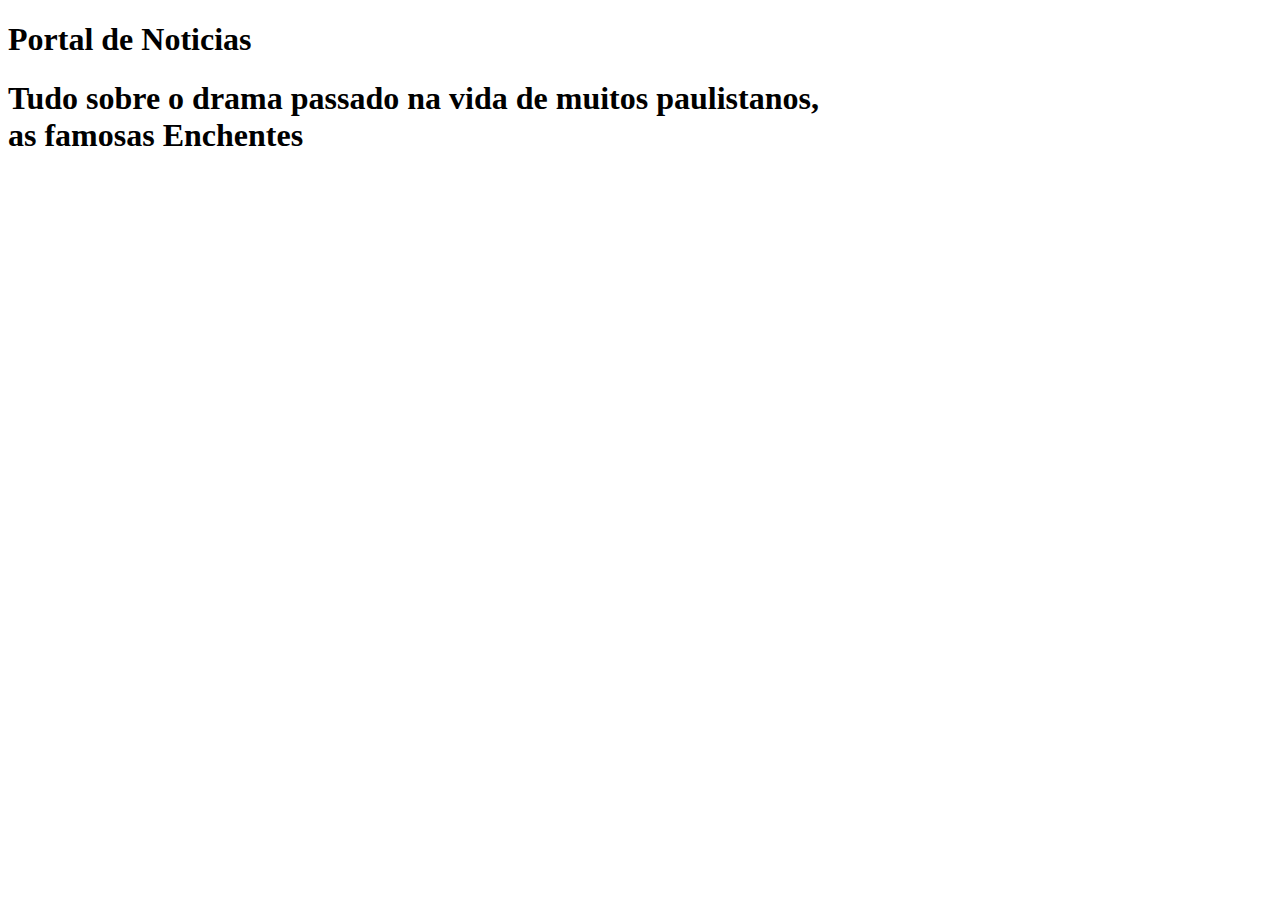
==== index.html @ 10206194 "teste" ====
<!DOCTYPE html PUBLIC "-//W3C//DTD XHTML 1.0 Strict//EN"
    "http://www.w3.org/TR/xhtml1/DTD/xhtml1-strict.dtd">
<html xmlns="http://www.w3.org/1999/xhtml">
<head>
<title>Portal de noticias</title>
<style type="text/css">

</style>
</head>
<body>
    <h1 id="Portal_Nome">Portal de Noticias</h1>
    <h1 id="Titulo">Tudo sobre o drama passado na vida de muitos paulistanos,<br/> as famosas Enchentes</h1>
    <p></p>
</body>
</html>
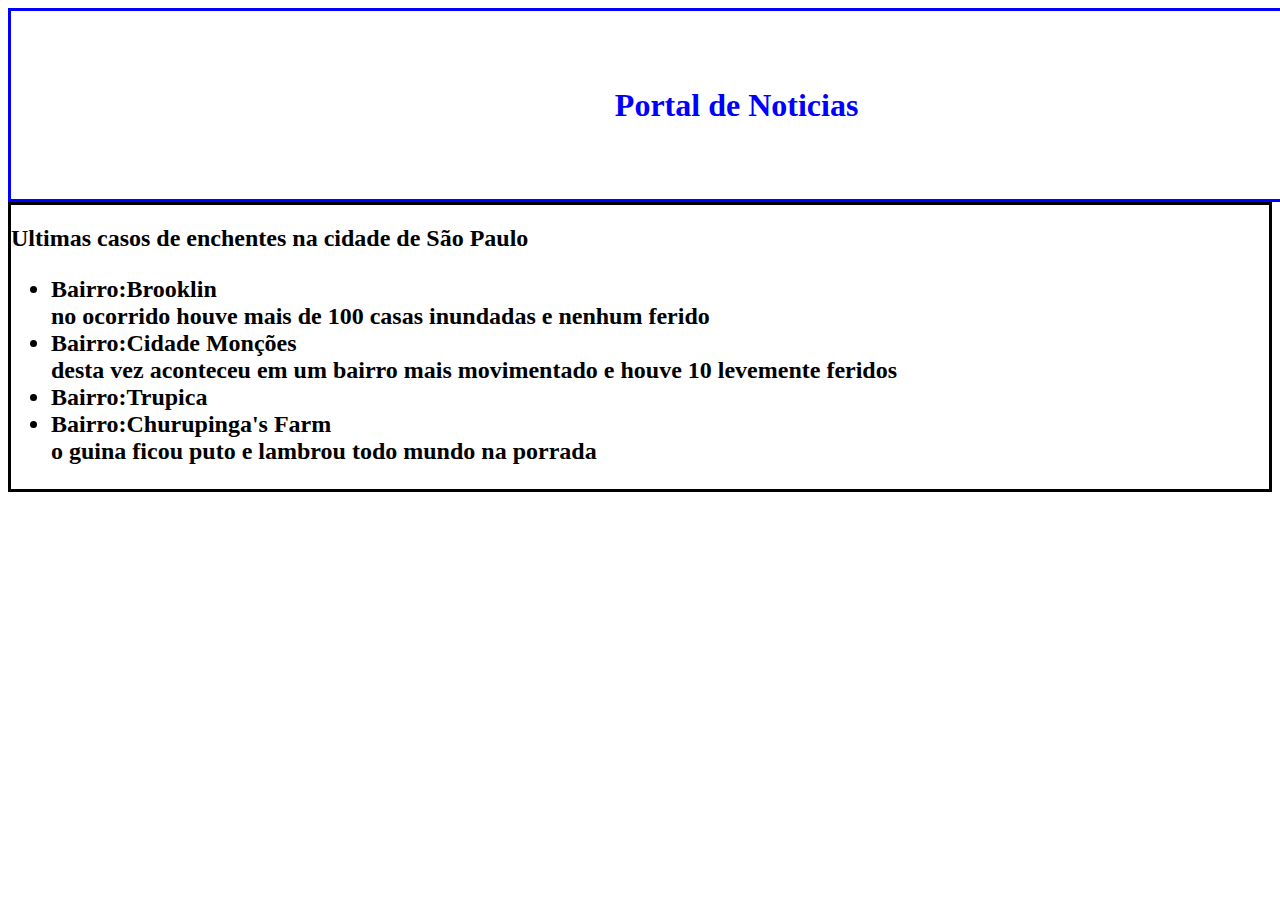
==== commit 4218a383: "certo" ====
--- a/index.html
+++ b/index.html
@@ -3,13 +3,23 @@
 <html xmlns="http://www.w3.org/1999/xhtml">
 <head>
 <title>Portal de noticias</title>
-<style type="text/css">
-
-</style>
+<link href="formatação.css" rel="stylesheet" type="text/css"/>
 </head>
 <body>
-    <h1 id="Portal_Nome">Portal de Noticias</h1>
-    <h1 id="Titulo">Tudo sobre o drama passado na vida de muitos paulistanos,<br/> as famosas Enchentes</h1>
+    <div id="top">
+        <h1 id="Portal_Nome">Portal de Noticias</h1>
+    </div>
+    <div id="esquerda">
+        <div id="menu" class="caixa">
+            <h2 class="titulos">Ultimas casos de enchentes na cidade de São Paulo<h2>
+            <ul>
+                <li>Bairro:Brooklin<br/>no ocorrido houve mais de 100 casas inundadas e nenhum ferido</li>
+                <li>Bairro:Cidade Monções<br/>desta vez aconteceu em um bairro mais movimentado e houve 10 levemente feridos</li>
+                <li>Bairro:Trupica</li>
+                <li>Bairro:Churupinga's Farm<br/>o guina ficou puto e lambrou todo mundo na porrada</li>
+            </ul>    
+        </div>    
+    </div>    
     <p></p>
 </body>
 </html>--- a/formatação.css
+++ b/formatação.css
@@ -0,0 +1,8 @@
+h1{color:blue;
+   border-style:solid;
+   width:1300px;
+   text-align:center;
+   padding:2cm;
+   margin:0;
+}
+#menu{border-style:solid;}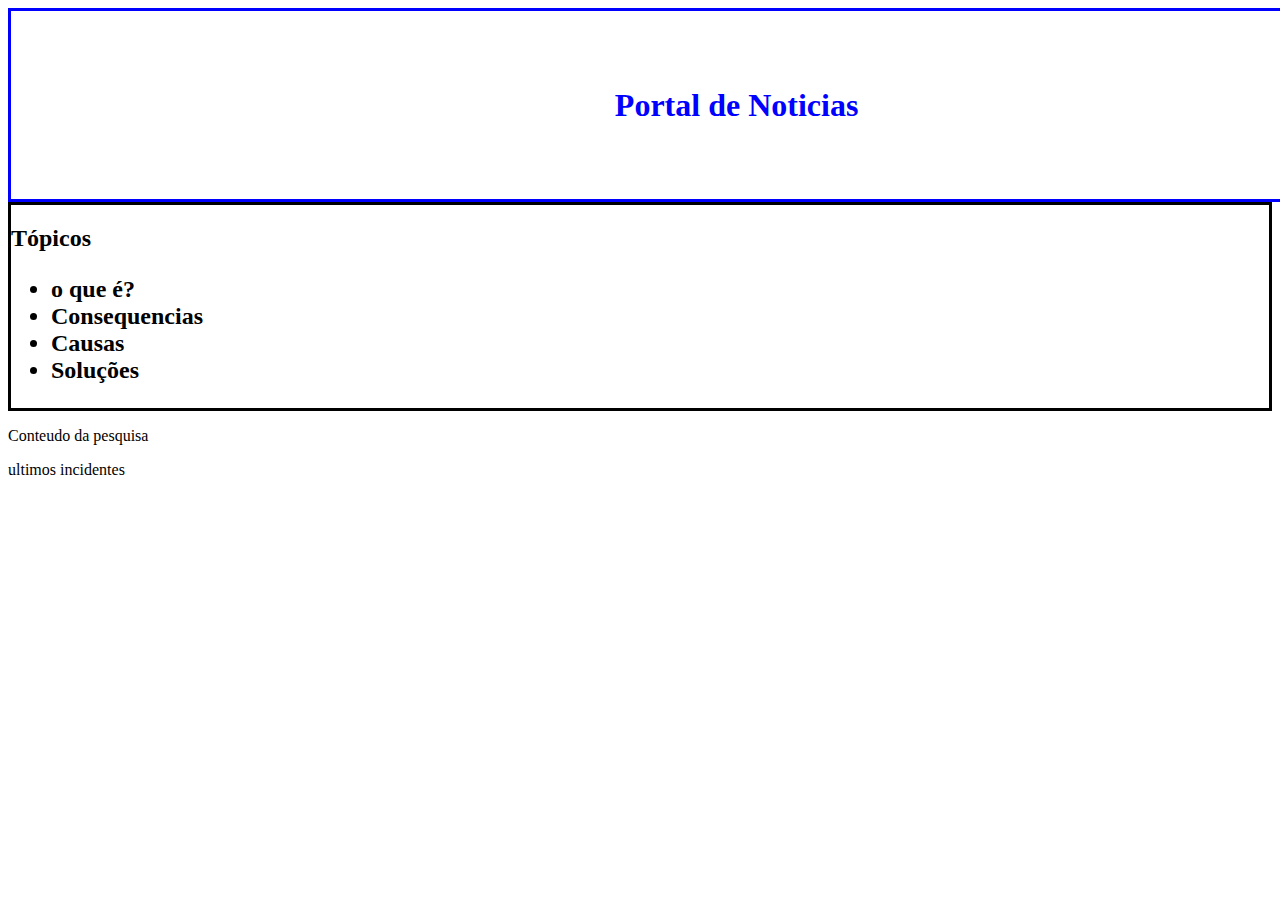
==== commit 26011cbd: "certo" ====
--- a/index.html
+++ b/index.html
@@ -6,20 +6,30 @@
 <link href="formatação.css" rel="stylesheet" type="text/css"/>
 </head>
 <body>
-    <div id="top">
+    <div id="cabeçalho">
         <h1 id="Portal_Nome">Portal de Noticias</h1>
     </div>
     <div id="esquerda">
         <div id="menu" class="caixa">
-            <h2 class="titulos">Ultimas casos de enchentes na cidade de São Paulo<h2>
+            <h2 class="titulos">Tópicos<h2>
             <ul>
-                <li>Bairro:Brooklin<br/>no ocorrido houve mais de 100 casas inundadas e nenhum ferido</li>
-                <li>Bairro:Cidade Monções<br/>desta vez aconteceu em um bairro mais movimentado e houve 10 levemente feridos</li>
-                <li>Bairro:Trupica</li>
-                <li>Bairro:Churupinga's Farm<br/>o guina ficou puto e lambrou todo mundo na porrada</li>
+                <li>o que é?</li>
+                <li>Consequencias</li>
+                <li>Causas</li>
+                <li>Soluções</li>
             </ul>    
         </div>    
-    </div>    
+    </div>  
+    <div id="centro">
+        <div class="caixa">
+            <p>Conteudo da pesquisa</p>
+        </div>
+    </div>
+    <div id="direita">
+        <div class="caixa">
+            <p>ultimos incidentes </p>
+        </div>     
+    </div>  
     <p></p>
 </body>
 </html>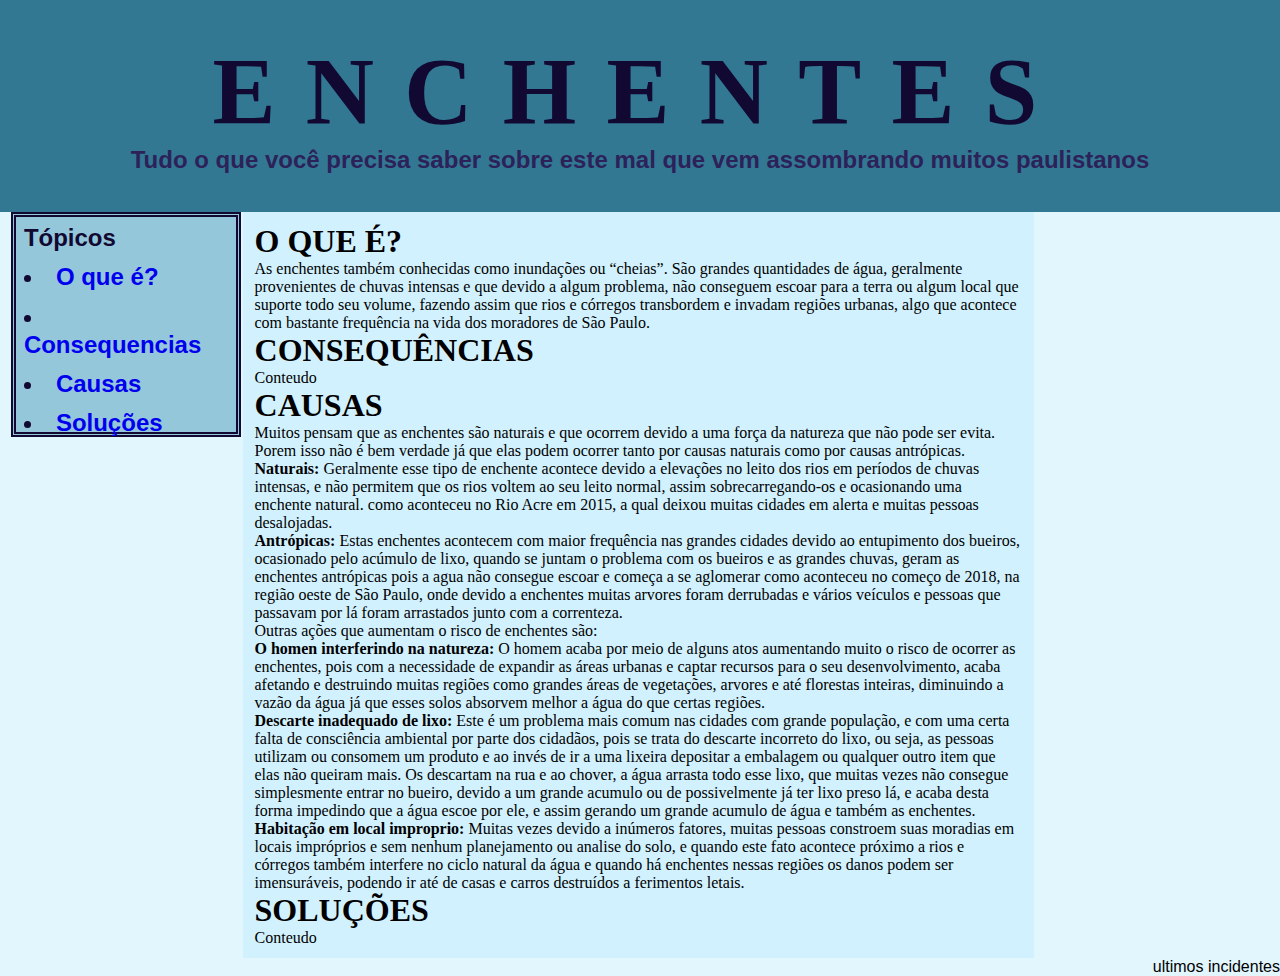
==== commit 5e81f297: "5.0" ====
--- a/index.html
+++ b/index.html
@@ -6,29 +6,53 @@
 <link href="formatação.css" rel="stylesheet" type="text/css"/>
 </head>
 <body>
-    <div id="cabeçalho">
-        <h1 id="Portal_Nome">Portal de Noticias</h1>
+<!--Cabeçalho-->
+    <div id="cabecalho">
+        <h1>ENCHENTES</h1>
+        <h2>Tudo o que você precisa saber sobre este mal que vem assombrando muitos paulistanos</h2>
     </div>
+<!--Esquerda-->
     <div id="esquerda">
-        <div id="menu" class="caixa">
-            <h2 class="titulos">Tópicos<h2>
+        <div id="menu">
+            <h2>Tópicos<h2>
             <ul>
-                <li>o que é?</li>
-                <li>Consequencias</li>
-                <li>Causas</li>
-                <li>Soluções</li>
-            </ul>    
-        </div>    
-    </div>  
+                <li><a href="#">O que é?</a></li>
+                <li><a href="#">Consequencias</a></li>
+                <li><a href="#">Causas</a></li>
+                <li><a href="#">Soluções</a></li>
+            </ul>       
+        </div> 
+    </div> 
+<!--Centro--> 
     <div id="centro">
-        <div class="caixa">
-            <p>Conteudo da pesquisa</p>
-        </div>
+        <h1>O QUE É?</h1>
+            <p>As enchentes também conhecidas como inundações ou “cheias”. São grandes quantidades de água, geralmente provenientes de chuvas intensas e que devido a algum problema, não conseguem escoar para a terra ou algum local que suporte todo seu volume, fazendo assim que rios e córregos transbordem e invadam regiões urbanas, algo que acontece com bastante frequência na vida dos moradores de São Paulo.</p>
+        <h1>CONSEQUÊNCIAS</h1>
+            <p>Conteudo</p>
+        <h1>CAUSAS</h1>
+            <p>Muitos pensam que as enchentes são naturais e que ocorrem devido a uma força da natureza que não pode ser evita. Porem isso não é bem verdade já que elas podem ocorrer tanto por causas naturais como por causas antrópicas.<br/></p>
+
+            <p><b>Naturais:</b> Geralmente esse tipo de enchente acontece devido a elevações no leito dos rios em períodos de chuvas intensas, e não permitem que os rios voltem ao seu leito normal, assim sobrecarregando-os e ocasionando uma enchente natural. como aconteceu no Rio Acre em 2015, a qual deixou muitas cidades em alerta e muitas pessoas desalojadas.<br/>
+            </p>
+
+            <p><b>Antrópicas:</b> Estas enchentes acontecem com maior frequência nas grandes cidades devido ao entupimento dos bueiros, ocasionado pelo acúmulo de lixo, quando se juntam o problema com os bueiros e as grandes chuvas, geram as enchentes antrópicas pois a agua não consegue escoar e começa a se aglomerar como aconteceu no começo de 2018, na região oeste de São Paulo, onde devido a enchentes muitas arvores foram derrubadas e vários veículos e pessoas que passavam por lá foram arrastados junto com a correnteza.<br/></p>
+            
+            <p>Outras ações que aumentam o risco de enchentes são:<br/></p>
+            
+            <p><b>O homen interferindo na natureza:</b> O homem acaba por meio de alguns atos aumentando muito o risco de ocorrer as enchentes, pois com a necessidade de expandir as áreas urbanas e captar recursos para o seu desenvolvimento, acaba afetando e destruindo muitas regiões como grandes áreas de vegetações, arvores e até florestas inteiras, diminuindo a vazão da água já que esses solos absorvem melhor a água do que certas regiões.<br/>
+            </p>
+
+            <p><b>Descarte inadequado de lixo:</b> Este é um problema mais comum nas cidades com grande população, e com uma certa falta de consciência ambiental por parte dos cidadãos, pois se trata do descarte incorreto do lixo, ou seja, as pessoas utilizam ou consomem um produto e ao invés de ir a uma lixeira depositar a embalagem ou qualquer outro item que elas não queiram mais. Os descartam na rua e ao chover, a água arrasta todo esse lixo, que muitas vezes não consegue simplesmente entrar no bueiro, devido a um grande acumulo ou de possivelmente já ter lixo preso lá, e acaba desta forma impedindo que a água escoe por ele, e assim gerando um grande acumulo de água e também as enchentes. 
+            </p>
+
+            <p><b>Habitação em local improprio:</b> Muitas vezes devido a inúmeros fatores, muitas pessoas constroem suas moradias em locais impróprios e sem nenhum planejamento ou analise do solo, e quando este fato acontece próximo a rios e córregos também interfere no ciclo natural da água e quando há enchentes nessas regiões os danos podem ser imensuráveis, podendo ir até de casas e carros destruídos a ferimentos letais.<br/>
+            </p>
+        <h1>SOLUÇÕES</h1>
+            <p>Conteudo</p>    
     </div>
+<!--Direita-->
     <div id="direita">
-        <div class="caixa">
-            <p>ultimos incidentes </p>
-        </div>     
+            <p>ultimos incidentes </p>    
     </div>  
     <p></p>
 </body>
--- a/formatação.css
+++ b/formatação.css
@@ -1,8 +1,62 @@
-h1{color:blue;
-   border-style:solid;
-   width:1300px;
-   text-align:center;
-   padding:2cm;
-   margin:0;
+* {
+	margin: 0;
+	padding: 0;
 }
-#menu{border-style:solid;}+body{
+	background-color: #E2F6FE;
+	font-family: Arial;
+}
+a{text-decoration: none;}
+
+/*=============Cabeçalho=============*/
+#cabecalho{
+	text-align:center;
+	background-color:#327893;
+}
+#cabecalho h1{
+	letter-spacing: 0.8cm;
+	font-family: Impact;
+	font-size: 2.5cm;
+	padding-top:1cm;
+	color:#110932;
+}
+#cabecalho h2{
+	padding-bottom:1cm;
+	color:#2C2259;
+}
+
+/*=============Esquerda=============*/
+#esquerda{
+	float:left;
+	width:16%;
+	height:200px;
+	margin:0 0 0 0.3cm;
+	color:#110932;
+	padding:0.2cm;
+	background-color:#95C7DB;
+	border-style:double;
+	border-color: #110932;
+	border-width: 5px;
+	list-style-position: inside;
+}  
+#menu li{
+	padding-top: 0.3cm;
+}
+
+/*=============Centro=============*/
+#centro {
+	font-family:Roboto Slab;
+	width:60%;
+	margin:0 0 0 19%;
+	background-color:#D2F1FE;
+
+	padding: 0.3cm;    
+}
+#centro h1{}
+
+/*=============Direita=============*/
+#direita{
+	float:right;
+	background-color:
+}
+
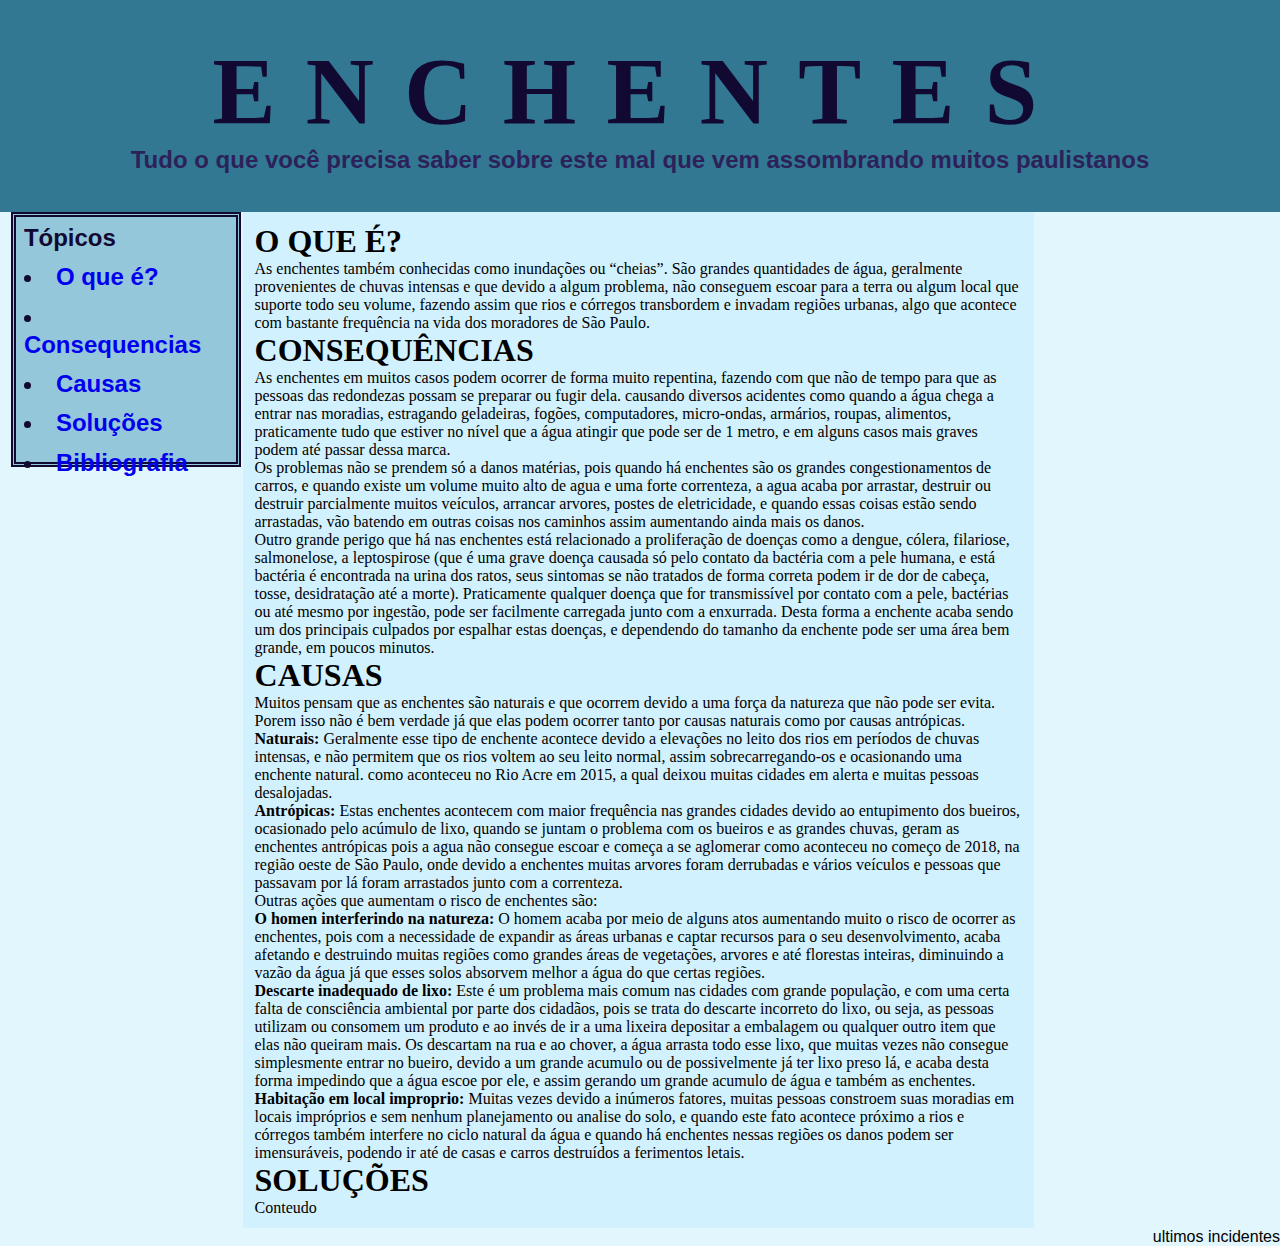
==== commit 59f5ef65: "alo" ====
--- a/index.html
+++ b/index.html
@@ -18,8 +18,9 @@
             <ul>
                 <li><a href="#">O que é?</a></li>
                 <li><a href="#">Consequencias</a></li>
-                <li><a href="#">Causas</a></li>
+                <li><a href="#causas">Causas</a></li>
                 <li><a href="#">Soluções</a></li>
+                <li><a href="#">Bibliografia</a></li>
             </ul>       
         </div> 
     </div> 
@@ -28,24 +29,29 @@
         <h1>O QUE É?</h1>
             <p>As enchentes também conhecidas como inundações ou “cheias”. São grandes quantidades de água, geralmente provenientes de chuvas intensas e que devido a algum problema, não conseguem escoar para a terra ou algum local que suporte todo seu volume, fazendo assim que rios e córregos transbordem e invadam regiões urbanas, algo que acontece com bastante frequência na vida dos moradores de São Paulo.</p>
         <h1>CONSEQUÊNCIAS</h1>
-            <p>Conteudo</p>
-        <h1>CAUSAS</h1>
-            <p>Muitos pensam que as enchentes são naturais e que ocorrem devido a uma força da natureza que não pode ser evita. Porem isso não é bem verdade já que elas podem ocorrer tanto por causas naturais como por causas antrópicas.<br/></p>
+            <p>As enchentes em muitos casos podem ocorrer de forma muito repentina, fazendo com que não de tempo para que as pessoas das redondezas possam se preparar ou fugir dela. causando diversos acidentes como quando a água chega a entrar nas moradias, estragando geladeiras, fogões, computadores, micro-ondas, armários, roupas, alimentos, praticamente tudo que estiver no nível que a água atingir que pode ser de 1 metro, e em alguns casos mais graves podem até passar dessa marca.
+            </p>
+            <p>Os problemas não se prendem só a danos matérias, pois quando há enchentes são os grandes congestionamentos de carros, e quando existe um volume muito alto de agua e uma forte correnteza, a agua acaba por arrastar, destruir ou destruir parcialmente muitos veículos, arrancar arvores, postes de eletricidade, e quando essas coisas estão sendo arrastadas, vão batendo em outras coisas nos caminhos assim aumentando ainda mais os danos.
+            </p> 
+            <p>Outro grande perigo que há nas enchentes está relacionado a proliferação de doenças como a dengue, cólera, filariose, salmonelose, a leptospirose (que é uma grave doença causada só pelo contato da bactéria com a pele humana, e está bactéria é encontrada na urina dos ratos, seus sintomas se não tratados de forma correta podem ir de dor de cabeça, tosse, desidratação até a morte). Praticamente qualquer doença que for transmissível por contato com a pele, bactérias ou até mesmo por ingestão, pode ser facilmente carregada junto com a enxurrada. Desta forma a enchente acaba sendo um dos principais culpados por espalhar estas doenças, e dependendo do tamanho da enchente pode ser uma área bem grande, em poucos minutos.  
+            </p>
+        <h1 id="causas">CAUSAS</h1>
+            <p>Muitos pensam que as enchentes são naturais e que ocorrem devido a uma força da natureza que não pode ser evita. Porem isso não é bem verdade já que elas podem ocorrer tanto por causas naturais como por causas antrópicas.</p>
 
-            <p><b>Naturais:</b> Geralmente esse tipo de enchente acontece devido a elevações no leito dos rios em períodos de chuvas intensas, e não permitem que os rios voltem ao seu leito normal, assim sobrecarregando-os e ocasionando uma enchente natural. como aconteceu no Rio Acre em 2015, a qual deixou muitas cidades em alerta e muitas pessoas desalojadas.<br/>
+            <p><b>Naturais:</b> Geralmente esse tipo de enchente acontece devido a elevações no leito dos rios em períodos de chuvas intensas, e não permitem que os rios voltem ao seu leito normal, assim sobrecarregando-os e ocasionando uma enchente natural. como aconteceu no Rio Acre em 2015, a qual deixou muitas cidades em alerta e muitas pessoas desalojadas.
             </p>
 
-            <p><b>Antrópicas:</b> Estas enchentes acontecem com maior frequência nas grandes cidades devido ao entupimento dos bueiros, ocasionado pelo acúmulo de lixo, quando se juntam o problema com os bueiros e as grandes chuvas, geram as enchentes antrópicas pois a agua não consegue escoar e começa a se aglomerar como aconteceu no começo de 2018, na região oeste de São Paulo, onde devido a enchentes muitas arvores foram derrubadas e vários veículos e pessoas que passavam por lá foram arrastados junto com a correnteza.<br/></p>
+            <p><b>Antrópicas:</b> Estas enchentes acontecem com maior frequência nas grandes cidades devido ao entupimento dos bueiros, ocasionado pelo acúmulo de lixo, quando se juntam o problema com os bueiros e as grandes chuvas, geram as enchentes antrópicas pois a agua não consegue escoar e começa a se aglomerar como aconteceu no começo de 2018, na região oeste de São Paulo, onde devido a enchentes muitas arvores foram derrubadas e vários veículos e pessoas que passavam por lá foram arrastados junto com a correnteza.</p>
             
-            <p>Outras ações que aumentam o risco de enchentes são:<br/></p>
+            <p>Outras ações que aumentam o risco de enchentes são:</p>
             
-            <p><b>O homen interferindo na natureza:</b> O homem acaba por meio de alguns atos aumentando muito o risco de ocorrer as enchentes, pois com a necessidade de expandir as áreas urbanas e captar recursos para o seu desenvolvimento, acaba afetando e destruindo muitas regiões como grandes áreas de vegetações, arvores e até florestas inteiras, diminuindo a vazão da água já que esses solos absorvem melhor a água do que certas regiões.<br/>
+            <p><b>O homen interferindo na natureza:</b> O homem acaba por meio de alguns atos aumentando muito o risco de ocorrer as enchentes, pois com a necessidade de expandir as áreas urbanas e captar recursos para o seu desenvolvimento, acaba afetando e destruindo muitas regiões como grandes áreas de vegetações, arvores e até florestas inteiras, diminuindo a vazão da água já que esses solos absorvem melhor a água do que certas regiões.
             </p>
 
             <p><b>Descarte inadequado de lixo:</b> Este é um problema mais comum nas cidades com grande população, e com uma certa falta de consciência ambiental por parte dos cidadãos, pois se trata do descarte incorreto do lixo, ou seja, as pessoas utilizam ou consomem um produto e ao invés de ir a uma lixeira depositar a embalagem ou qualquer outro item que elas não queiram mais. Os descartam na rua e ao chover, a água arrasta todo esse lixo, que muitas vezes não consegue simplesmente entrar no bueiro, devido a um grande acumulo ou de possivelmente já ter lixo preso lá, e acaba desta forma impedindo que a água escoe por ele, e assim gerando um grande acumulo de água e também as enchentes. 
             </p>
 
-            <p><b>Habitação em local improprio:</b> Muitas vezes devido a inúmeros fatores, muitas pessoas constroem suas moradias em locais impróprios e sem nenhum planejamento ou analise do solo, e quando este fato acontece próximo a rios e córregos também interfere no ciclo natural da água e quando há enchentes nessas regiões os danos podem ser imensuráveis, podendo ir até de casas e carros destruídos a ferimentos letais.<br/>
+            <p><b>Habitação em local improprio:</b> Muitas vezes devido a inúmeros fatores, muitas pessoas constroem suas moradias em locais impróprios e sem nenhum planejamento ou analise do solo, e quando este fato acontece próximo a rios e córregos também interfere no ciclo natural da água e quando há enchentes nessas regiões os danos podem ser imensuráveis, podendo ir até de casas e carros destruídos a ferimentos letais.
             </p>
         <h1>SOLUÇÕES</h1>
             <p>Conteudo</p>    
--- a/formatação.css
+++ b/formatação.css
@@ -7,6 +7,7 @@
 	font-family: Arial;
 }
 a{text-decoration: none;}
+a:visited{}
 
 /*=============Cabeçalho=============*/
 #cabecalho{
@@ -29,7 +30,7 @@
 #esquerda{
 	float:left;
 	width:16%;
-	height:200px;
+	height:230px;
 	margin:0 0 0 0.3cm;
 	color:#110932;
 	padding:0.2cm;
@@ -38,6 +39,7 @@
 	border-color: #110932;
 	border-width: 5px;
 	list-style-position: inside;
+	background-attachment: scroll;
 }  
 #menu li{
 	padding-top: 0.3cm;
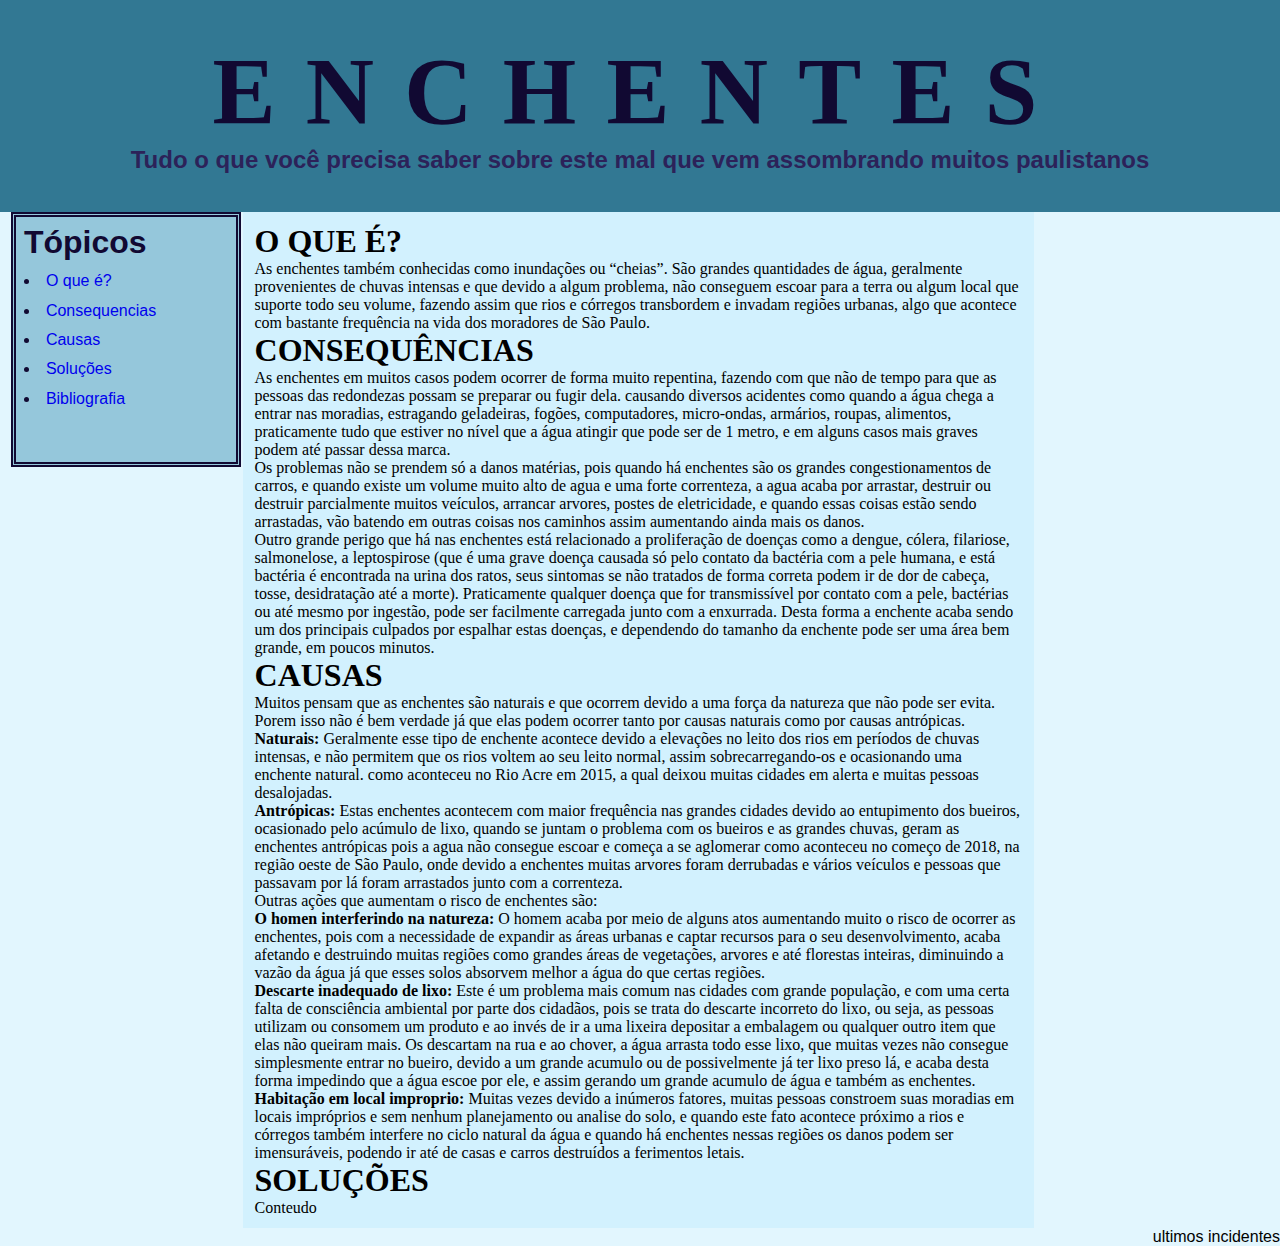
==== commit 42ae3b92: "1" ====
--- a/index.html
+++ b/index.html
@@ -2,8 +2,8 @@
     "http://www.w3.org/TR/xhtml1/DTD/xhtml1-strict.dtd">
 <html xmlns="http://www.w3.org/1999/xhtml">
 <head>
-<title>Portal de noticias</title>
-<link href="formatação.css" rel="stylesheet" type="text/css"/>
+<title>Enchentes em São Paulo</title>
+<link href="formatação_principal.css" rel="stylesheet" type="text/css"/>
 </head>
 <body>
 <!--Cabeçalho-->
@@ -14,21 +14,21 @@
 <!--Esquerda-->
     <div id="esquerda">
         <div id="menu">
-            <h2>Tópicos<h2>
+            <h1>Tópicos</h1>
             <ul>
-                <li><a href="#">O que é?</a></li>
-                <li><a href="#">Consequencias</a></li>
+                <li><a href="#definicao">O que é?</a></li>
+                <li><a href="#consequencias">Consequencias</a></li>
                 <li><a href="#causas">Causas</a></li>
-                <li><a href="#">Soluções</a></li>
-                <li><a href="#">Bibliografia</a></li>
+                <li><a href="#solucao">Soluções</a></li>
+                <li><a href="bibliografia.html">Bibliografia</a></li>
             </ul>       
         </div> 
     </div> 
 <!--Centro--> 
     <div id="centro">
-        <h1>O QUE É?</h1>
+        <h1 id="definicao">O QUE É?</h1>
             <p>As enchentes também conhecidas como inundações ou “cheias”. São grandes quantidades de água, geralmente provenientes de chuvas intensas e que devido a algum problema, não conseguem escoar para a terra ou algum local que suporte todo seu volume, fazendo assim que rios e córregos transbordem e invadam regiões urbanas, algo que acontece com bastante frequência na vida dos moradores de São Paulo.</p>
-        <h1>CONSEQUÊNCIAS</h1>
+        <h1 id="consequencias">CONSEQUÊNCIAS</h1>
             <p>As enchentes em muitos casos podem ocorrer de forma muito repentina, fazendo com que não de tempo para que as pessoas das redondezas possam se preparar ou fugir dela. causando diversos acidentes como quando a água chega a entrar nas moradias, estragando geladeiras, fogões, computadores, micro-ondas, armários, roupas, alimentos, praticamente tudo que estiver no nível que a água atingir que pode ser de 1 metro, e em alguns casos mais graves podem até passar dessa marca.
             </p>
             <p>Os problemas não se prendem só a danos matérias, pois quando há enchentes são os grandes congestionamentos de carros, e quando existe um volume muito alto de agua e uma forte correnteza, a agua acaba por arrastar, destruir ou destruir parcialmente muitos veículos, arrancar arvores, postes de eletricidade, e quando essas coisas estão sendo arrastadas, vão batendo em outras coisas nos caminhos assim aumentando ainda mais os danos.
@@ -53,7 +53,7 @@
 
             <p><b>Habitação em local improprio:</b> Muitas vezes devido a inúmeros fatores, muitas pessoas constroem suas moradias em locais impróprios e sem nenhum planejamento ou analise do solo, e quando este fato acontece próximo a rios e córregos também interfere no ciclo natural da água e quando há enchentes nessas regiões os danos podem ser imensuráveis, podendo ir até de casas e carros destruídos a ferimentos letais.
             </p>
-        <h1>SOLUÇÕES</h1>
+        <h1 id="solucao">SOLUÇÕES</h1>
             <p>Conteudo</p>    
     </div>
 <!--Direita-->
--- a/formatação_principal.css
+++ b/formatação_principal.css
@@ -0,0 +1,63 @@
+* {
+	margin: 0;
+	padding: 0;
+}
+body{
+	background-color: #E2F6FE;
+	font-family: Arial;
+}
+a{text-decoration: none;}
+a:visited{}
+
+/*=============Cabeçalho=============*/
+#cabecalho{
+	text-align:center;
+	background-color:#327893;
+}
+#cabecalho h1{
+	letter-spacing: 0.8cm;
+	font-family: Impact;
+	font-size: 2.5cm;
+	padding-top:1cm;
+	color:#110932;
+}
+#cabecalho h2{
+	padding-bottom:1cm;
+	color:#2C2259;
+}
+
+/*=============Esquerda=============*/
+#esquerda{
+	float:left;
+	width:16%;
+	height:230px;
+	margin:0 0 0 0.3cm;
+	color:#110932;
+	padding:0.2cm;
+	background-color:#95C7DB;
+	border-style:double;
+	border-color: #110932;
+	border-width: 5px;
+	list-style-position: inside;
+}  
+#menu li{
+	padding-top: 0.3cm;
+}
+
+/*=============Centro=============*/
+#centro {
+	font-family:Roboto Slab;
+	width:60%;
+	margin:0 0 0 19%;
+	background-color:#D2F1FE;
+
+	padding: 0.3cm;    
+}
+#centro h1{}
+
+/*=============Direita=============*/
+#direita{
+	float:right;
+	background-color:
+}
+
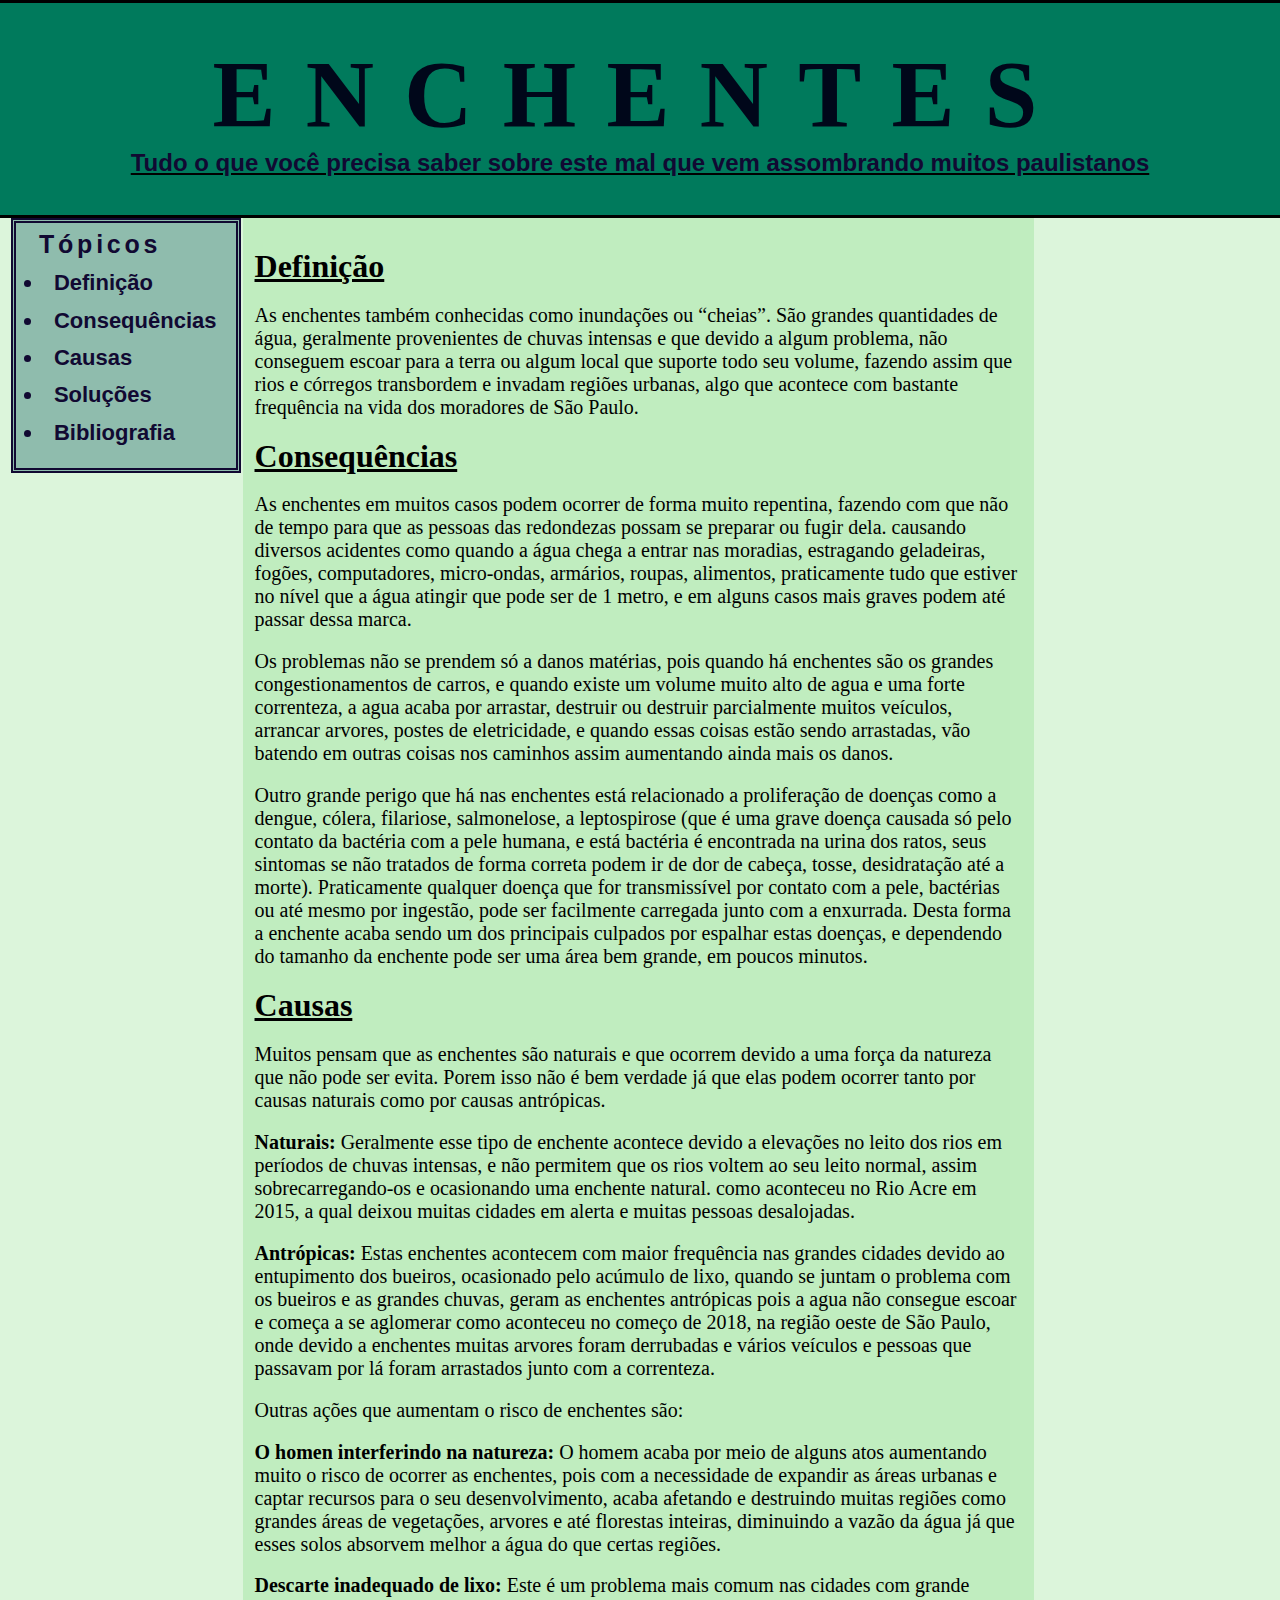
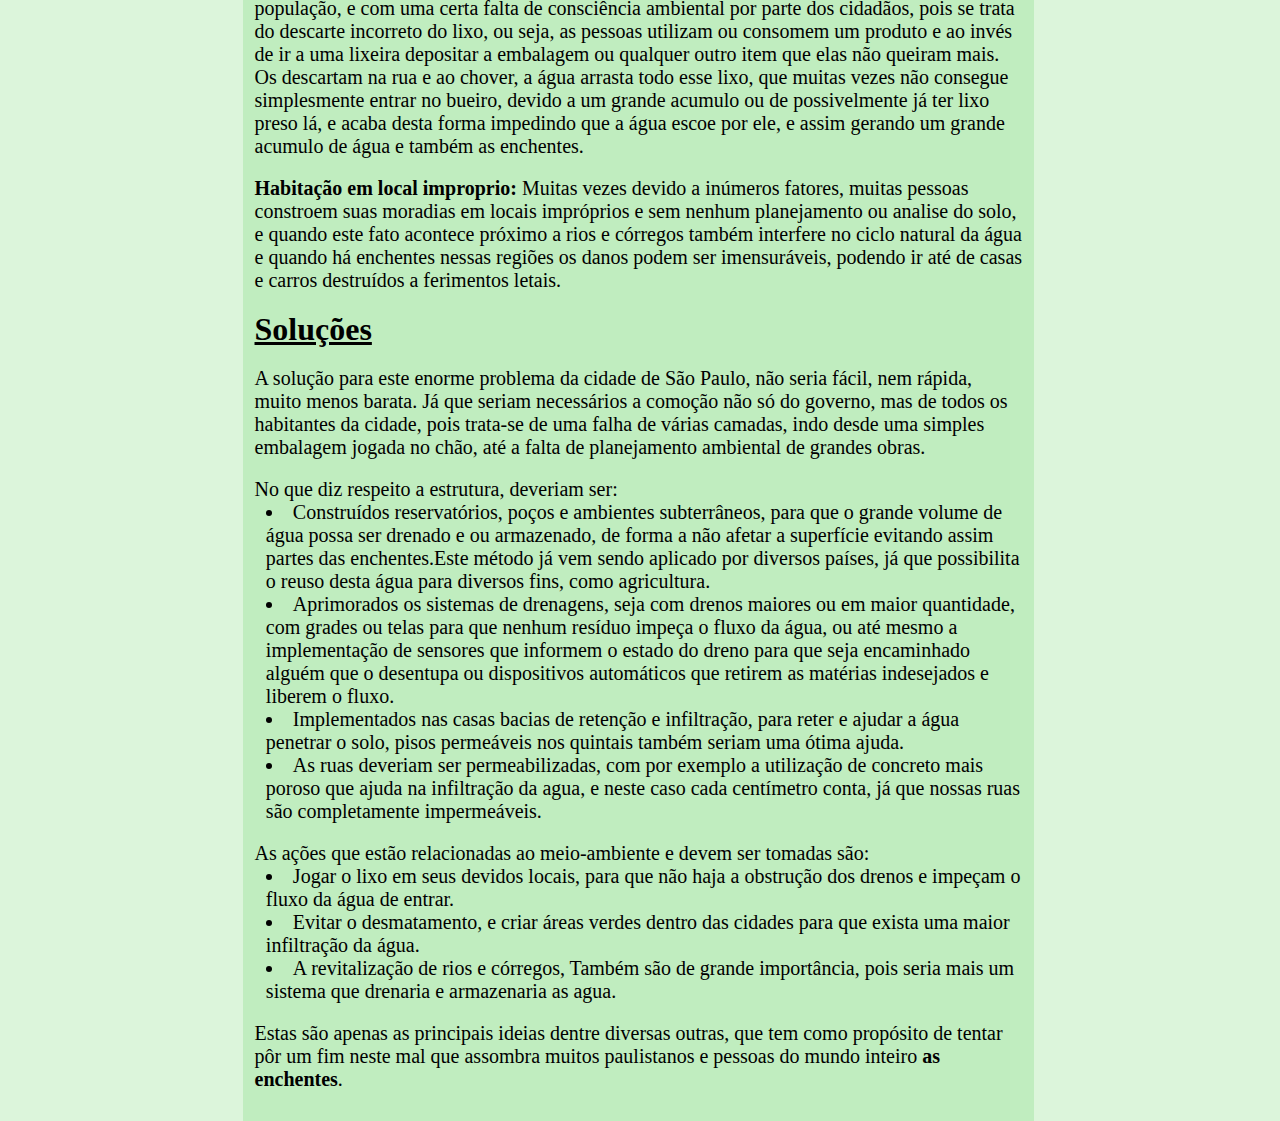
==== commit 6581e4b9: "Mark III" ====
--- a/index.html
+++ b/index.html
@@ -16,8 +16,8 @@
         <div id="menu">
             <h1>Tópicos</h1>
             <ul>
-                <li><a href="#definicao">O que é?</a></li>
-                <li><a href="#consequencias">Consequencias</a></li>
+                <li><a href="#definicao">Definição</a></li>
+                <li><a href="#consequencias">Consequências</a></li>
                 <li><a href="#causas">Causas</a></li>
                 <li><a href="#solucao">Soluções</a></li>
                 <li><a href="bibliografia.html">Bibliografia</a></li>
@@ -26,16 +26,16 @@
     </div> 
 <!--Centro--> 
     <div id="centro">
-        <h1 id="definicao">O QUE É?</h1>
+        <h1 id="definicao">Definição</h1>
             <p>As enchentes também conhecidas como inundações ou “cheias”. São grandes quantidades de água, geralmente provenientes de chuvas intensas e que devido a algum problema, não conseguem escoar para a terra ou algum local que suporte todo seu volume, fazendo assim que rios e córregos transbordem e invadam regiões urbanas, algo que acontece com bastante frequência na vida dos moradores de São Paulo.</p>
-        <h1 id="consequencias">CONSEQUÊNCIAS</h1>
+        <h1 id="consequencias">Consequências</h1>
             <p>As enchentes em muitos casos podem ocorrer de forma muito repentina, fazendo com que não de tempo para que as pessoas das redondezas possam se preparar ou fugir dela. causando diversos acidentes como quando a água chega a entrar nas moradias, estragando geladeiras, fogões, computadores, micro-ondas, armários, roupas, alimentos, praticamente tudo que estiver no nível que a água atingir que pode ser de 1 metro, e em alguns casos mais graves podem até passar dessa marca.
             </p>
             <p>Os problemas não se prendem só a danos matérias, pois quando há enchentes são os grandes congestionamentos de carros, e quando existe um volume muito alto de agua e uma forte correnteza, a agua acaba por arrastar, destruir ou destruir parcialmente muitos veículos, arrancar arvores, postes de eletricidade, e quando essas coisas estão sendo arrastadas, vão batendo em outras coisas nos caminhos assim aumentando ainda mais os danos.
             </p> 
             <p>Outro grande perigo que há nas enchentes está relacionado a proliferação de doenças como a dengue, cólera, filariose, salmonelose, a leptospirose (que é uma grave doença causada só pelo contato da bactéria com a pele humana, e está bactéria é encontrada na urina dos ratos, seus sintomas se não tratados de forma correta podem ir de dor de cabeça, tosse, desidratação até a morte). Praticamente qualquer doença que for transmissível por contato com a pele, bactérias ou até mesmo por ingestão, pode ser facilmente carregada junto com a enxurrada. Desta forma a enchente acaba sendo um dos principais culpados por espalhar estas doenças, e dependendo do tamanho da enchente pode ser uma área bem grande, em poucos minutos.  
             </p>
-        <h1 id="causas">CAUSAS</h1>
+        <h1 id="causas">Causas</h1>
             <p>Muitos pensam que as enchentes são naturais e que ocorrem devido a uma força da natureza que não pode ser evita. Porem isso não é bem verdade já que elas podem ocorrer tanto por causas naturais como por causas antrópicas.</p>
 
             <p><b>Naturais:</b> Geralmente esse tipo de enchente acontece devido a elevações no leito dos rios em períodos de chuvas intensas, e não permitem que os rios voltem ao seu leito normal, assim sobrecarregando-os e ocasionando uma enchente natural. como aconteceu no Rio Acre em 2015, a qual deixou muitas cidades em alerta e muitas pessoas desalojadas.
@@ -53,13 +53,23 @@
 
             <p><b>Habitação em local improprio:</b> Muitas vezes devido a inúmeros fatores, muitas pessoas constroem suas moradias em locais impróprios e sem nenhum planejamento ou analise do solo, e quando este fato acontece próximo a rios e córregos também interfere no ciclo natural da água e quando há enchentes nessas regiões os danos podem ser imensuráveis, podendo ir até de casas e carros destruídos a ferimentos letais.
             </p>
-        <h1 id="solucao">SOLUÇÕES</h1>
-            <p>Conteudo</p>    
+        <h1 id="solucao">Soluções</h1>
+            <p>A solução para este enorme problema da cidade de São Paulo, não seria fácil, nem rápida, muito menos barata. Já que seriam necessários a comoção não só do governo, mas de todos os habitantes da cidade, pois trata-se de uma falha de várias camadas, indo desde uma simples embalagem jogada no chão, até a falta de planejamento ambiental de grandes obras.</p>
+            <p>No que diz respeito a estrutura, deveriam ser:</p>
+            <ul>
+                <li>Construídos reservatórios, poços e ambientes subterrâneos, para que o grande volume de água possa ser drenado e ou armazenado, de forma a não afetar a superfície evitando assim partes das enchentes.Este método já vem sendo aplicado por diversos países, já que possibilita o reuso desta água para diversos fins, como agricultura.</li>
+                <li>Aprimorados os sistemas de drenagens, seja com drenos maiores ou em maior quantidade, com grades ou telas para que nenhum resíduo impeça o fluxo da água, ou até mesmo a implementação de sensores que informem o estado do dreno para que seja encaminhado alguém que o desentupa ou dispositivos automáticos que retirem as matérias indesejados e liberem o fluxo.</li>
+                <li>Implementados nas casas bacias de retenção e infiltração, para reter e ajudar a água penetrar o solo, pisos permeáveis nos quintais também seriam uma ótima ajuda.</li>
+                <li>As ruas deveriam ser permeabilizadas, com por exemplo a utilização de concreto mais poroso que ajuda na infiltração da agua, e neste caso cada centímetro conta, já que nossas ruas são completamente impermeáveis.</li>  
+            </ul>
+            <p>As ações que estão relacionadas ao meio-ambiente e devem ser tomadas são:</p>
+            <ul>
+                <li>Jogar o lixo em seus devidos locais, para que não haja a obstrução dos drenos e impeçam o fluxo da água de entrar.</li>
+                <li>Evitar o desmatamento, e criar áreas verdes dentro das cidades para que exista uma maior infiltração da água.</li>
+                <li>A revitalização de rios e córregos, Também são de grande importância, pois seria mais um sistema que drenaria e armazenaria as agua.</li>
+            </ul>
+            <p>Estas são apenas as principais ideias dentre diversas outras, que tem como propósito de tentar pôr um fim neste mal que assombra muitos paulistanos e pessoas do mundo inteiro <b>as enchentes</b>.</p>
+</p>    
     </div>
-<!--Direita-->
-    <div id="direita">
-            <p>ultimos incidentes </p>    
-    </div>  
-    <p></p>
 </body>
 </html>--- a/formatação_principal.css
+++ b/formatação_principal.css
@@ -3,27 +3,33 @@
 	padding: 0;
 }
 body{
-	background-color: #E2F6FE;
+	background-color: #DCF5DB;
 	font-family: Arial;
 }
 a{text-decoration: none;}
-a:visited{}
+a:visited{color:#110932;}
+a:link{color:#110932;}
+
 
 /*=============Cabeçalho=============*/
 #cabecalho{
 	text-align:center;
-	background-color:#327893;
+	background-color:#007a5c;
+	border-style: solid none solid none;
+
 }
 #cabecalho h1{
 	letter-spacing: 0.8cm;
-	font-family: Impact;
+	font-family: Cooper Black;
 	font-size: 2.5cm;
 	padding-top:1cm;
-	color:#110932;
+	color:#00071A;
 }
 #cabecalho h2{
 	padding-bottom:1cm;
-	color:#2C2259;
+	color:#110932;
+	text-decoration: underline;
+	text-decoration-color:black;
 }
 
 /*=============Esquerda=============*/
@@ -34,7 +40,7 @@
 	margin:0 0 0 0.3cm;
 	color:#110932;
 	padding:0.2cm;
-	background-color:#95C7DB;
+	background-color:#8FBCAD;
 	border-style:double;
 	border-color: #110932;
 	border-width: 5px;
@@ -42,22 +48,35 @@
 }  
 #menu li{
 	padding-top: 0.3cm;
+	font-size: 22px;
+	font-weight: bold;
 }
-
+#menu li:hover{background-color:#D2F1FE}
+#menu h1{
+	letter-spacing:0.1cm;
+	font-size: 25px;
+	padding-left: 0.4cm
+}
 /*=============Centro=============*/
 #centro {
 	font-family:Roboto Slab;
 	width:60%;
 	margin:0 0 0 19%;
-	background-color:#D2F1FE;
-
-	padding: 0.3cm;    
+	background-color:#C0EDBF;
+	padding: 0.3cm; 
+	list-style-position: inside;
 }
-#centro h1{}
-
-/*=============Direita=============*/
-#direita{
-	float:right;
-	background-color:
+#centro h1{
+	font-family: Cooper Black;
+	padding-top:0.5cm;
+	text-decoration: underline;
+}
+#centro p{
+	padding-top: 0.5cm;
+	font-size: 20px;
+}
+#centro li{
+	padding-left: 0.3cm;
+	font-size: 20px;
 }
 
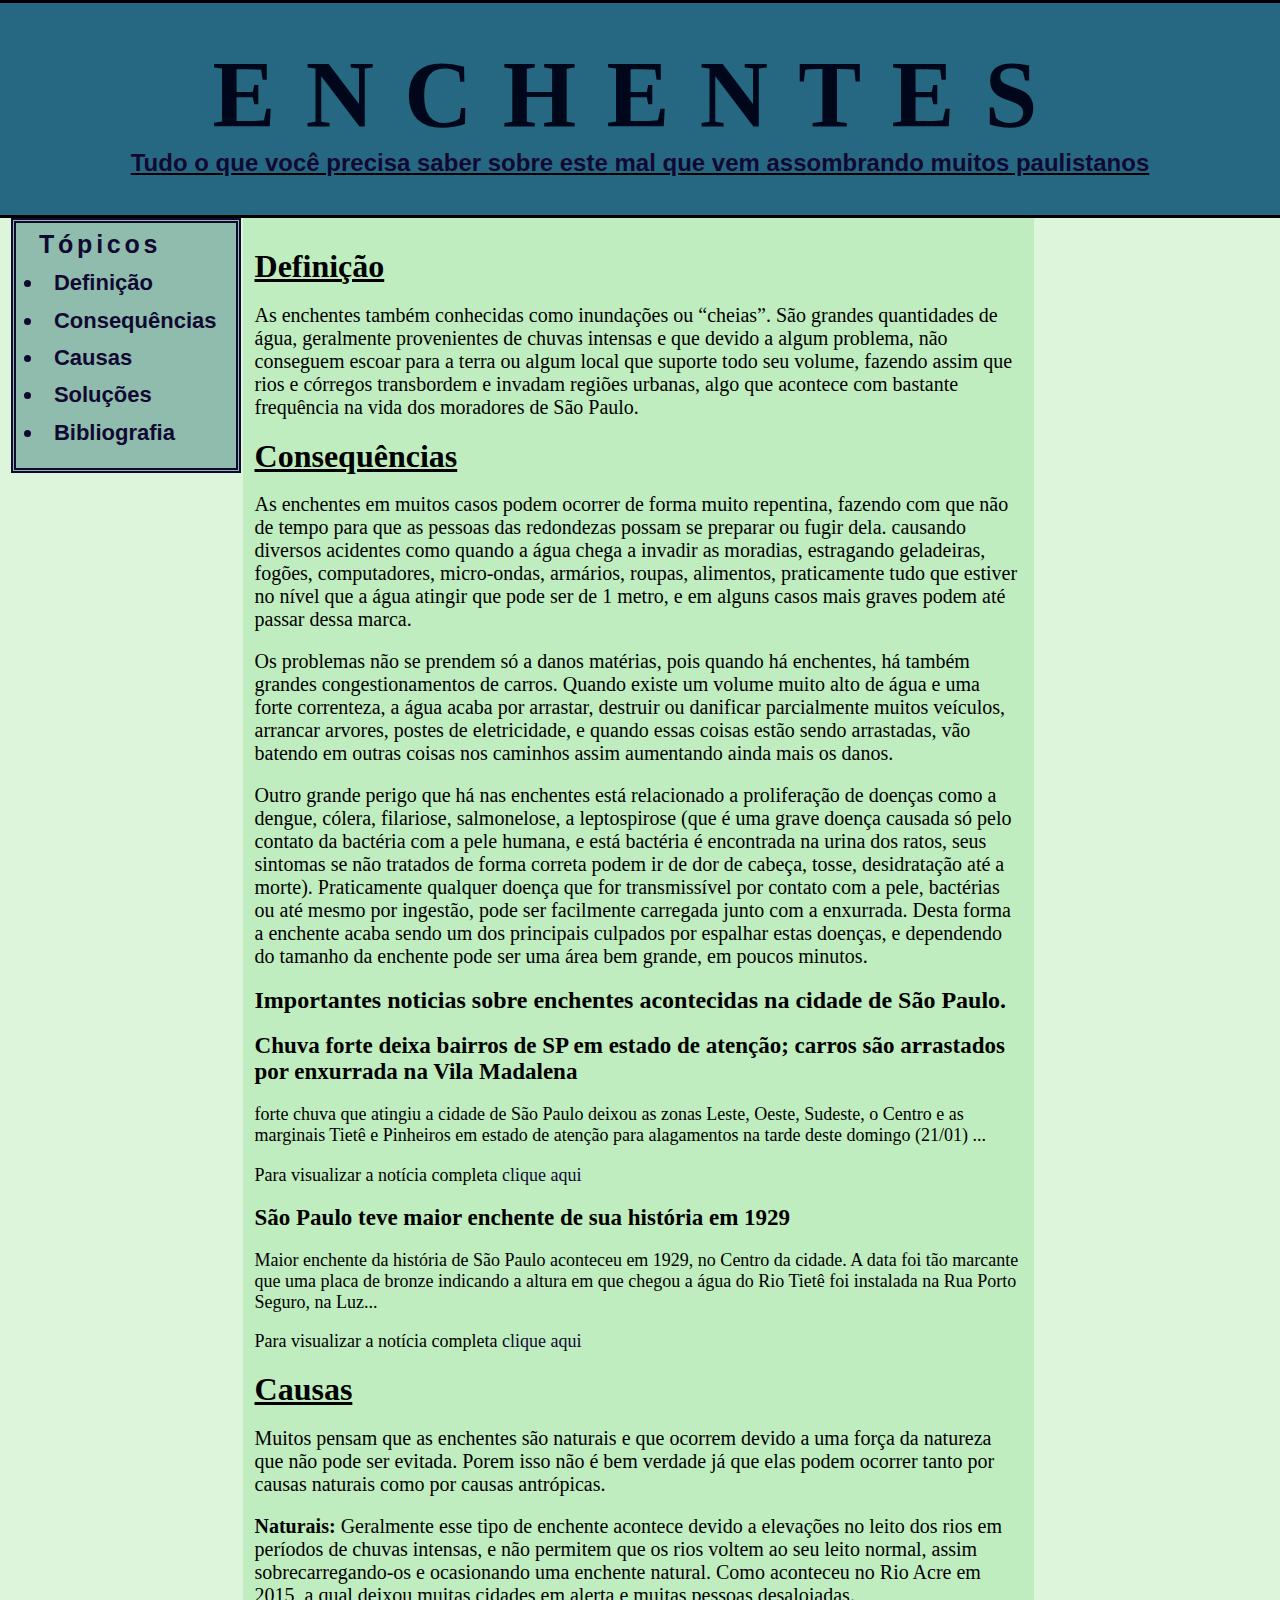
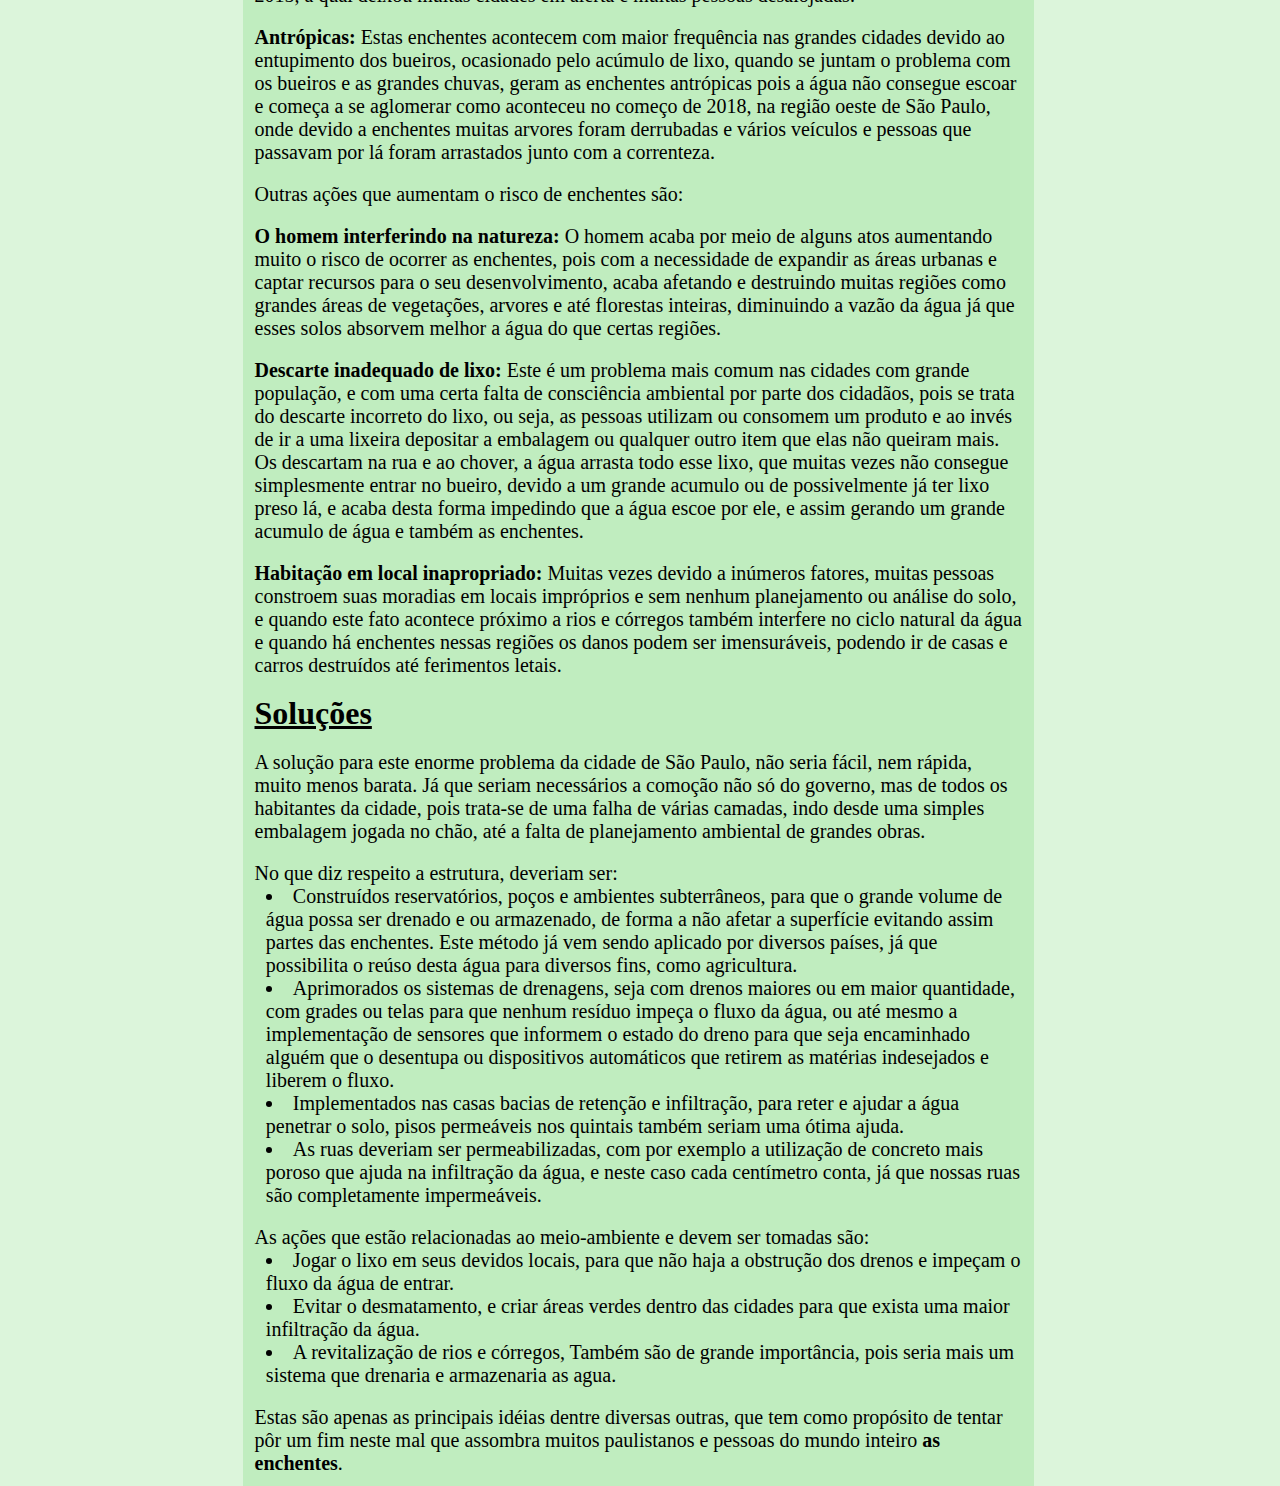
==== commit 1a9e4dc9: "pronto" ====
--- a/index.html
+++ b/index.html
@@ -29,38 +29,49 @@
         <h1 id="definicao">Definição</h1>
             <p>As enchentes também conhecidas como inundações ou “cheias”. São grandes quantidades de água, geralmente provenientes de chuvas intensas e que devido a algum problema, não conseguem escoar para a terra ou algum local que suporte todo seu volume, fazendo assim que rios e córregos transbordem e invadam regiões urbanas, algo que acontece com bastante frequência na vida dos moradores de São Paulo.</p>
         <h1 id="consequencias">Consequências</h1>
-            <p>As enchentes em muitos casos podem ocorrer de forma muito repentina, fazendo com que não de tempo para que as pessoas das redondezas possam se preparar ou fugir dela. causando diversos acidentes como quando a água chega a entrar nas moradias, estragando geladeiras, fogões, computadores, micro-ondas, armários, roupas, alimentos, praticamente tudo que estiver no nível que a água atingir que pode ser de 1 metro, e em alguns casos mais graves podem até passar dessa marca.
+            <p>As enchentes em muitos casos podem ocorrer de forma muito repentina, fazendo com que não de tempo para que as pessoas das redondezas possam se preparar ou fugir dela. causando diversos acidentes como quando a água chega a invadir as moradias, estragando geladeiras, fogões, computadores, micro-ondas, armários, roupas, alimentos, praticamente tudo que estiver no nível que a água atingir que pode ser de 1 metro, e em alguns casos mais graves podem até passar dessa marca.
             </p>
-            <p>Os problemas não se prendem só a danos matérias, pois quando há enchentes são os grandes congestionamentos de carros, e quando existe um volume muito alto de agua e uma forte correnteza, a agua acaba por arrastar, destruir ou destruir parcialmente muitos veículos, arrancar arvores, postes de eletricidade, e quando essas coisas estão sendo arrastadas, vão batendo em outras coisas nos caminhos assim aumentando ainda mais os danos.
+            <p>Os problemas não se prendem só a danos matérias, pois quando há enchentes, há também grandes congestionamentos de carros. Quando existe um volume muito alto de água e uma forte correnteza, a água acaba por arrastar, destruir ou danificar parcialmente muitos veículos, arrancar arvores, postes de eletricidade, e quando essas coisas estão sendo arrastadas, vão batendo em outras coisas nos caminhos assim aumentando ainda mais os danos.
             </p> 
             <p>Outro grande perigo que há nas enchentes está relacionado a proliferação de doenças como a dengue, cólera, filariose, salmonelose, a leptospirose (que é uma grave doença causada só pelo contato da bactéria com a pele humana, e está bactéria é encontrada na urina dos ratos, seus sintomas se não tratados de forma correta podem ir de dor de cabeça, tosse, desidratação até a morte). Praticamente qualquer doença que for transmissível por contato com a pele, bactérias ou até mesmo por ingestão, pode ser facilmente carregada junto com a enxurrada. Desta forma a enchente acaba sendo um dos principais culpados por espalhar estas doenças, e dependendo do tamanho da enchente pode ser uma área bem grande, em poucos minutos.  
             </p>
-        <h1 id="causas">Causas</h1>
-            <p>Muitos pensam que as enchentes são naturais e que ocorrem devido a uma força da natureza que não pode ser evita. Porem isso não é bem verdade já que elas podem ocorrer tanto por causas naturais como por causas antrópicas.</p>
+            <!-- NOTICIA -->
+            <div id="noticia">
+            <h2>Importantes noticias sobre enchentes acontecidas na cidade de São Paulo. </h2>
+            <h3>Chuva forte deixa bairros de SP em estado de atenção; carros são arrastados por enxurrada na Vila Madalena</h3>
+            <p>forte chuva que atingiu a cidade de São Paulo deixou as zonas Leste, Oeste, Sudeste, o Centro e as marginais Tietê e Pinheiros em estado de atenção para alagamentos na tarde deste domingo (21/01) ...</p>
+            <p>Para visualizar a notícia completa <a href="https://g1.globo.com/sp/sao-paulo/noticia/chuva-deixa-bairros-de-sp-em-estado-de-atencao-para-alagamentos.ghtml">clique aqui</a></p>
+            <h3>São Paulo teve maior enchente de sua história em 1929</h3>
+            <p>Maior enchente da história de São Paulo aconteceu em 1929, no Centro da cidade. A data foi tão marcante que uma placa de bronze indicando a altura em que chegou a água do Rio Tietê foi instalada na Rua Porto Seguro, na Luz... </p>
+            <p>Para visualizar a notícia completa <a href='https://g1.globo.com/sao-paulo/rios-de-sao-paulo/noticia/sao-paulo-teve-maior-enchente-de-sua-historia-em-1929.ghtml'>clique aqui</a></p>
+            </div>
+            <!-- FIM NOTICIA -->
+            <h1 id="causas">Causas</h1>
+            <p>Muitos pensam que as enchentes são naturais e que ocorrem devido a uma força da natureza que não pode ser evitada. Porem isso não é bem verdade já que elas podem ocorrer tanto por causas naturais como por causas antrópicas.</p>
 
-            <p><b>Naturais:</b> Geralmente esse tipo de enchente acontece devido a elevações no leito dos rios em períodos de chuvas intensas, e não permitem que os rios voltem ao seu leito normal, assim sobrecarregando-os e ocasionando uma enchente natural. como aconteceu no Rio Acre em 2015, a qual deixou muitas cidades em alerta e muitas pessoas desalojadas.
+            <p><b>Naturais:</b> Geralmente esse tipo de enchente acontece devido a elevações no leito dos rios em períodos de chuvas intensas, e não permitem que os rios voltem ao seu leito normal, assim sobrecarregando-os e ocasionando uma enchente natural. Como aconteceu no Rio Acre em 2015, a qual deixou muitas cidades em alerta e muitas pessoas desalojadas.
             </p>
 
-            <p><b>Antrópicas:</b> Estas enchentes acontecem com maior frequência nas grandes cidades devido ao entupimento dos bueiros, ocasionado pelo acúmulo de lixo, quando se juntam o problema com os bueiros e as grandes chuvas, geram as enchentes antrópicas pois a agua não consegue escoar e começa a se aglomerar como aconteceu no começo de 2018, na região oeste de São Paulo, onde devido a enchentes muitas arvores foram derrubadas e vários veículos e pessoas que passavam por lá foram arrastados junto com a correnteza.</p>
+            <p><b>Antrópicas:</b> Estas enchentes acontecem com maior frequência nas grandes cidades devido ao entupimento dos bueiros, ocasionado pelo acúmulo de lixo, quando se juntam o problema com os bueiros e as grandes chuvas, geram as enchentes antrópicas pois a água não consegue escoar e começa a se aglomerar como aconteceu no começo de 2018, na região oeste de São Paulo, onde devido a enchentes muitas arvores foram derrubadas e vários veículos e pessoas que passavam por lá foram arrastados junto com a correnteza.</p>
             
             <p>Outras ações que aumentam o risco de enchentes são:</p>
             
-            <p><b>O homen interferindo na natureza:</b> O homem acaba por meio de alguns atos aumentando muito o risco de ocorrer as enchentes, pois com a necessidade de expandir as áreas urbanas e captar recursos para o seu desenvolvimento, acaba afetando e destruindo muitas regiões como grandes áreas de vegetações, arvores e até florestas inteiras, diminuindo a vazão da água já que esses solos absorvem melhor a água do que certas regiões.
+            <p><b>O homem interferindo na natureza:</b> O homem acaba por meio de alguns atos aumentando muito o risco de ocorrer as enchentes, pois com a necessidade de expandir as áreas urbanas e captar recursos para o seu desenvolvimento, acaba afetando e destruindo muitas regiões como grandes áreas de vegetações, arvores e até florestas inteiras, diminuindo a vazão da água já que esses solos absorvem melhor a água do que certas regiões.
             </p>
 
             <p><b>Descarte inadequado de lixo:</b> Este é um problema mais comum nas cidades com grande população, e com uma certa falta de consciência ambiental por parte dos cidadãos, pois se trata do descarte incorreto do lixo, ou seja, as pessoas utilizam ou consomem um produto e ao invés de ir a uma lixeira depositar a embalagem ou qualquer outro item que elas não queiram mais. Os descartam na rua e ao chover, a água arrasta todo esse lixo, que muitas vezes não consegue simplesmente entrar no bueiro, devido a um grande acumulo ou de possivelmente já ter lixo preso lá, e acaba desta forma impedindo que a água escoe por ele, e assim gerando um grande acumulo de água e também as enchentes. 
             </p>
 
-            <p><b>Habitação em local improprio:</b> Muitas vezes devido a inúmeros fatores, muitas pessoas constroem suas moradias em locais impróprios e sem nenhum planejamento ou analise do solo, e quando este fato acontece próximo a rios e córregos também interfere no ciclo natural da água e quando há enchentes nessas regiões os danos podem ser imensuráveis, podendo ir até de casas e carros destruídos a ferimentos letais.
+            <p><b>Habitação em local inapropriado:</b> Muitas vezes devido a inúmeros fatores, muitas pessoas constroem suas moradias em locais impróprios e sem nenhum planejamento ou análise do solo, e quando este fato acontece próximo a rios e córregos também interfere no ciclo natural da água e quando há enchentes nessas regiões os danos podem ser imensuráveis, podendo ir de casas e carros destruídos até ferimentos letais.
             </p>
         <h1 id="solucao">Soluções</h1>
             <p>A solução para este enorme problema da cidade de São Paulo, não seria fácil, nem rápida, muito menos barata. Já que seriam necessários a comoção não só do governo, mas de todos os habitantes da cidade, pois trata-se de uma falha de várias camadas, indo desde uma simples embalagem jogada no chão, até a falta de planejamento ambiental de grandes obras.</p>
             <p>No que diz respeito a estrutura, deveriam ser:</p>
             <ul>
-                <li>Construídos reservatórios, poços e ambientes subterrâneos, para que o grande volume de água possa ser drenado e ou armazenado, de forma a não afetar a superfície evitando assim partes das enchentes.Este método já vem sendo aplicado por diversos países, já que possibilita o reuso desta água para diversos fins, como agricultura.</li>
+                <li>Construídos reservatórios, poços e ambientes subterrâneos, para que o grande volume de água possa ser drenado e ou armazenado, de forma a não afetar a superfície evitando assim partes das enchentes. Este método já vem sendo aplicado por diversos países, já que possibilita o reúso desta água para diversos fins, como agricultura.</li>
                 <li>Aprimorados os sistemas de drenagens, seja com drenos maiores ou em maior quantidade, com grades ou telas para que nenhum resíduo impeça o fluxo da água, ou até mesmo a implementação de sensores que informem o estado do dreno para que seja encaminhado alguém que o desentupa ou dispositivos automáticos que retirem as matérias indesejados e liberem o fluxo.</li>
                 <li>Implementados nas casas bacias de retenção e infiltração, para reter e ajudar a água penetrar o solo, pisos permeáveis nos quintais também seriam uma ótima ajuda.</li>
-                <li>As ruas deveriam ser permeabilizadas, com por exemplo a utilização de concreto mais poroso que ajuda na infiltração da agua, e neste caso cada centímetro conta, já que nossas ruas são completamente impermeáveis.</li>  
+                <li>As ruas deveriam ser permeabilizadas, com por exemplo a utilização de concreto mais poroso que ajuda na infiltração da água, e neste caso cada centímetro conta, já que nossas ruas são completamente impermeáveis.</li>  
             </ul>
             <p>As ações que estão relacionadas ao meio-ambiente e devem ser tomadas são:</p>
             <ul>
@@ -68,8 +79,7 @@
                 <li>Evitar o desmatamento, e criar áreas verdes dentro das cidades para que exista uma maior infiltração da água.</li>
                 <li>A revitalização de rios e córregos, Também são de grande importância, pois seria mais um sistema que drenaria e armazenaria as agua.</li>
             </ul>
-            <p>Estas são apenas as principais ideias dentre diversas outras, que tem como propósito de tentar pôr um fim neste mal que assombra muitos paulistanos e pessoas do mundo inteiro <b>as enchentes</b>.</p>
-</p>    
+            <p>Estas são apenas as principais idéias dentre diversas outras, que tem como propósito de tentar pôr um fim neste mal que assombra muitos paulistanos e pessoas do mundo inteiro <b>as enchentes</b>.</p>   
     </div>
 </body>
 </html>--- a/formatação_principal.css
+++ b/formatação_principal.css
@@ -14,7 +14,7 @@
 /*=============Cabeçalho=============*/
 #cabecalho{
 	text-align:center;
-	background-color:#007a5c;
+	background-color: #266882;
 	border-style: solid none solid none;
 
 }
@@ -79,4 +79,15 @@
 	padding-left: 0.3cm;
 	font-size: 20px;
 }
-
+#centro h2{
+	padding-top: 0.5cm;
+}
+#centro h3{
+	padding-top: 0.5cm;
+	font-weight: bold;
+	font-size: 23px;
+}
+#noticia p{
+	font-size: 18px;
+	padding-top:-10cm;
+}
